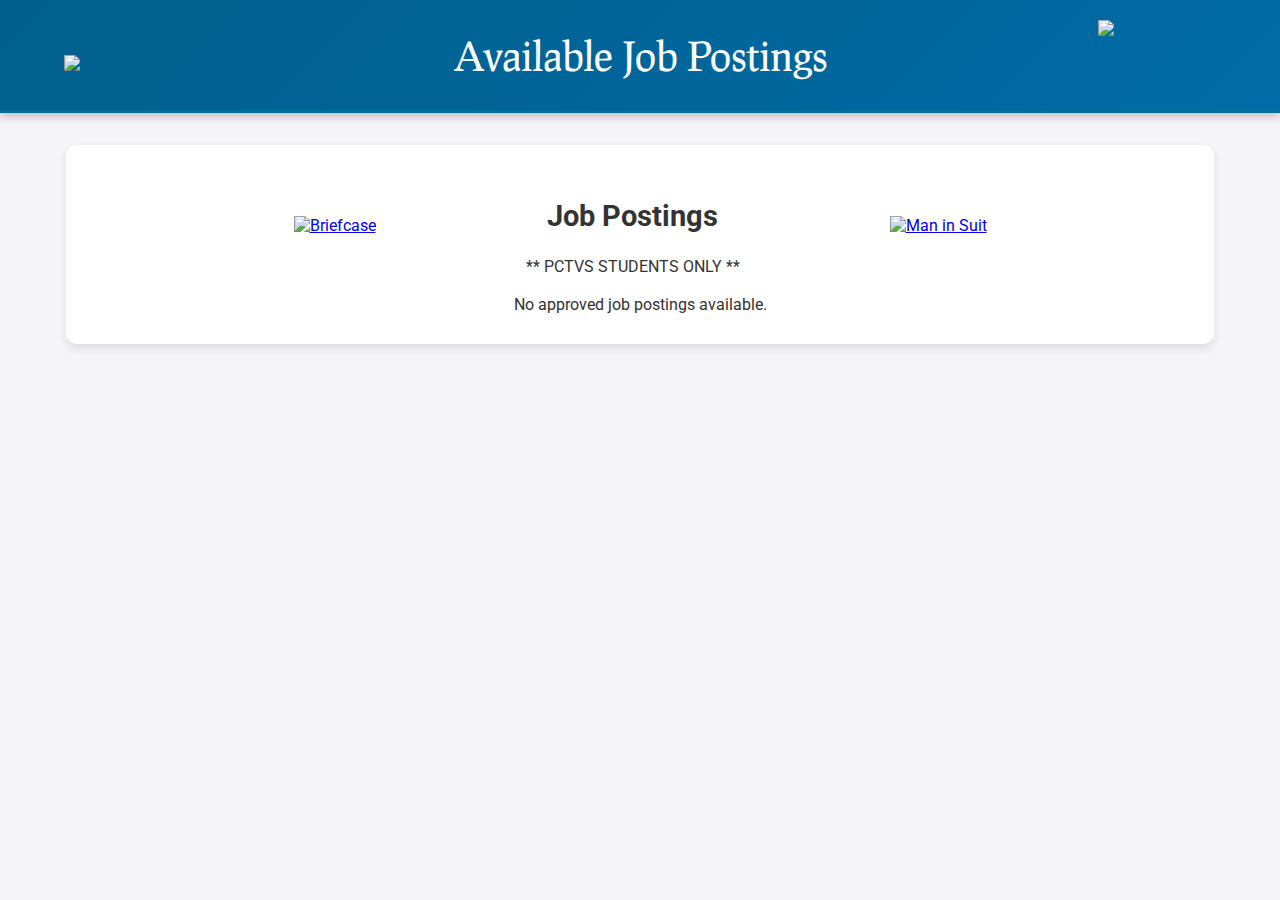
==== index.html @ c9240414 "Add files via upload" ====
<!DOCTYPE html>
<html lang="en">
<head>
    
    <meta charset="UTF-8">
    <meta name="viewport" content="width=device-width, initial-scale: 1.0">
    <title>Job Postings</title>
    <link rel="stylesheet" href="entirestyle.css"> 
    <link rel="preconnect" href="https://fonts.googleapis.com">
    <link href="https://fonts.googleapis.com/css2?family=EB+Garamond:ital,wght@0,400..800;1,400..800&family=Prociono&family=Proza+Libre:ital,wght@0,400;0,500;0,600;0,700;0,800;1,400;1,500;1,600;1,700;1,800&display=swap" rel="stylesheet">
    <script type="text/javascript" src="entirescript.js"></script>
    <link href="https://fonts.googleapis.com/css2?family=Roboto:wght@400;500&display=swap" rel="stylesheet">
    <style>

    </style>
</head>
<body>

<header style="display: flex; align-items: center; justify-content: space-between; height: 70px; position: relative;">
<a href="index.html">
    <img src="imgs/pctvs_header.png" style="height:50px;margin-left:5vw">
</a>    <span style="position: absolute; left: 50%; transform: translateX(-50%);">Available Job Postings</span>
    <img src="imgs/bulldog-removebg.png" style="height:70px;margin-right:13vw">
</header>



<!-- Main container which holds the job posting cards -->
<div class="postpagecontainer">

    <div style="display: flex; align-items: center; justify-content: center;">
        <!-- Left Image -->
        <a href="employerpost.html">
        <img src="imgs/briefcase.png" alt="Briefcase" style="height:100px;margin-right: 150px;">
        </a>
            
        <!-- Text -->
        <div>
                <center>
                        <h2>Job Postings</h2>
    ** PCTVS STUDENTS ONLY **

    </center>
        </div>

        <!-- Right Image -->
        <a href="employerpost.html">
        <img src="imgs/maninsuit.webp" alt="Man in Suit" style="height:100px;margin-left: 150px;">
        </a>
        
    </div>
    <br>
    <div style="display: flex; flex-wrap: wrap; justify-content: space-evenly;" id="postings-list"></div>
</div>


<!-- Modal for the application form -->
<div id="application-modal" class="modal">
    <div class="modal-content">
        <span class="close" onclick="closeApplModal()">&times;</span>
        <h2>Application Form</h2>
        <form id="application-form">
            <input type="text" id="applicant-name" class="form-input" placeholder="Your Name" required />
            <input type="text" id="student-id" class="form-input" placeholder="Student ID" required />
            <input type="email" id="applicant-email" class="form-input" placeholder="Your Email" required />
            <input type="tel" id="applicant-phone" class="form-input" placeholder="Phone Number" required />
            <input type="file" id="applicant-file" class="form-input" />
            <input type="hidden" id="job-id" />
            <button type="submit" class="submit-btn">Submit Application</button>
        </form>
    </div>
</div>

<!-- Modal for Job Details -->
<div id="job-details-modal" class="modal">
    <div class="modal-content">
        <span class="close" onclick="closeJobDetailsModal()">&times;</span>
        <div class="modal-title" id="modal-job-title"></div>
        <div id="modal-job-details" class="modal-details"></div>
    </div>
</div>
    
<!-- Success Popup -->
<div id="success-popup" class="success-popup">
    Successfully Submitted!
</div>

<script>


// Event handler for form submission
document.getElementById('application-form').addEventListener('submit', function (event) {
    event.preventDefault();

    // Processes the application data
    const jobId = document.getElementById('job-id').value;
    const name = document.getElementById('applicant-name').value;
    const studentId = document.getElementById('student-id').value;
    const email = document.getElementById('applicant-email').value;
    const phone = document.getElementById('applicant-phone').value;
    const file = document.getElementById('applicant-file').files[0];

    // Closes the modal after submission
    closeModal();

    // Shows the success popup after submission
    showSuccessPopup();
});

// Renders approved job posting cards
renderPostingsPage();
</script>


    
</body>
</html>
---- entirestyle.css ----
body {
            margin: 0;
            padding: 0;
            background-color: #f5f7fb;
            color: #333;
        }

        header {
            font-family: "Prociono", serif;
            background: linear-gradient(135deg, #005f8d, #006ba6);
            color: white;
            padding: 20px 0;
            text-align: center;
            font-size: 3em;
            font-weight: 1200;
            border-bottom: 3px solid #006f99;
            box-shadow: 0 4px 8px rgba(0, 0, 0, 0.2);
        }

        .employpagecontainer {
            width: 80%;
            margin: 2vh auto;
            padding: 20px;
            background-color: white;
            border-radius: 10px;
            box-shadow: 0 4px 10px rgba(0, 0, 0, 0.1);
        }

        h2 {
            color: #333;
            font-size: 1.8em;
        }

        .form-group {
            margin-bottom: 15px;
        }

        label {
            font-weight: bold;
            display: block;
            margin-bottom: 5px;
        }

        input, textarea, select {
            width: 100%;
            padding: 10px;
            border: 1px solid #ddd;
            border-radius: 8px;
            box-sizing: border-box;
            font-size: 1.1em;
        }

        button {
            background-color: #006ba6;
            color: white;
            padding: 12px 20px;
            border: none;
            border-radius: 8px;
            cursor: pointer;
            font-size: 1.1em;
            transition: background-color 0.3s ease;
        }

        button:hover {
            background-color: #005f8d;
        }

        .success-popup {
            display: none;
            position: fixed;
            z-index: 2;
            left: 50%;
            top: 50%;
            transform: translate(-50%, -50%);
            background-color: #4CAF50;
            color: white;
            padding: 20px;
            border-radius: 5px;
            text-align: center;
            font-size: 1.2em;
            box-shadow: 0 0 10px rgba(0, 0, 0, 0.1);
        }

        .form-group select {
            font-size: 1.1em;
        }

        .form-group input[type="file"] {
            font-size: 1.1em;
        }

        .form-group textarea {
            font-size: 1.1em;
        }

        .view-postings-btn {
            background-color: rgb(77, 77, 77);
            padding: 12px 20px;
            border: none;
            border-radius: 8px;
            cursor: pointer;
            font-size: 1.1em;
            color: white;
            transition: background-color 0.3s ease;
        }

        .view-postings-btn:hover {
            background-color: #444;
        }

        body {
            font-family: 'Roboto', sans-serif;
            margin: 0;
            padding: 0;
            background-color: #f5f7fb;
            color: #333;
        }

        header {
            background: linear-gradient(135deg, #005f8d, #006ba6);
            color: white;
            padding: 20px 0;
            text-align: center;
            font-size: 2.5em;
            font-weight: 500;
        }

        .postpagecontainer {
            width: 85%;
            margin: 2rem auto;
            padding: 30px;
            background-color: white;
            border-radius: 10px;
            box-shadow: 0 4px 10px rgba(0, 0, 0, 0.1);
        }

        .postings-table {
            width: 100%;
            margin-top: 20px;
            border-collapse: collapse;
        }

        .postings-table th, .postings-table td {
            padding: 12px;
            text-align: left;
            border-bottom: 1px solid #ddd;
        }

        h2 {
            color: #333;
            font-size: 1.8em;
        }

        .postpagebutton {
            background-color: #006ba6;
            color: white;
            padding: 12px 20px;
            border: none;
            border-radius: 5px;
            cursor: pointer;
            font-size: 1em;
            margin-right: 15px;
            transition: background-color 0.3s ease;
        }

        .postpagebutton:hover {
            background-color: #005f8d;
        }

        .modal-title {
            font-size: 2.5em; 
            margin-bottom: 10px;
            font-weight: 500; 
            color: #005f8d; 
        }
        
                
        .postcontainer {
            border: 1px solid #ddd;
            border-radius: 10px;
            padding: 20px;
            margin: 15px;
            width: 30%;
            cursor: pointer;
            transition: transform 0.2s ease, box-shadow 0.2s ease;
        }
        
        .postcontainer:hover {
            transform: translateY(-3px); 
            box-shadow: 0 6px 12px rgba(0, 0, 0, 0.08);
        }

        .jobTitle {
            font-size: 1.5em;
            font-weight: 500;
            color: #005f8d;
            margin-bottom: 10px;
            transition: color 0.3s ease;
        }

        .jobTitle:hover {
            color: #00477b;
            text-decoration: underline;
        }

        .salary-apply-container {
            display: flex;
            justify-content: space-between;
            align-items: center;
            font-size: 1.1em;
        }

        .apply-btn {
            background-color: #006ba6;
            color: white;
            padding: 8px 16px;
            border: none;
            border-radius: 5px;
            cursor: pointer;
            transition: background-color 0.3s ease;
            padding: 12px 20px;
            border: none;
            border-radius: 5px;
            font-size: 1em;
            
        }
        
        .apply-btn:hover {
            background-color: #005f8d;
        }


        .modal {
            display: none;
            position: fixed;
            z-index: 1;
            left: 0;
            top: 0;
            width: 100%;
            height: 100%;
            overflow: auto;
            background-color: rgba(0, 0, 0, 0.4);
            padding-top: 60px;
        }

        .modal-content {
            background-color: white;
            margin: 5% auto;
            padding: 30px;
            border: 1px solid #888;
            width: 90%;
            max-width: 500px;
            border-radius: 10px;
            box-shadow: 0 4px 15px rgba(0, 0, 0, 0.1);
        }

        .close {
            color: #aaa;
            float: right;
            font-size: 30px;
            font-weight: bold;
        }

        .close:hover,
        .close:focus {
            color: black;
            text-decoration: none;
            cursor: pointer;
        }

        .form-input {
            width: 100%;
            padding: 12px;
            margin: 10px 0;
            border-radius: 8px;
            border: 1px solid #ddd;
            box-sizing: border-box;
        }

        .submit-btn {
            background-color: #006ba6;
            color: white;
            padding: 12px 20px;
            border: none;
            border-radius: 8px;
            cursor: pointer;
            width: 100%;
            font-size: 1.1em;
            transition: background-color 0.3s ease;
        }

        .submit-btn:hover {
            background-color: #005f8d;
        }

        .success-popup {
            display: none;
            position: fixed;
            z-index: 2;
            left: 50%;
            top: 50%;
            transform: translate(-50%, -50%);
            background-color: #4CAF50;
            color: white;
            padding: 20px;
            border-radius: 5px;
            text-align: center;
            font-size: 1.2em;
            box-shadow: 0 0 10px rgba(0, 0, 0, 0.1);
        }

        body {
            font-family: 'Roboto', sans-serif;
            margin: 0;
            padding: 0;
            background-color: #f4f4f9;
        }

        header {
            background: linear-gradient(135deg, #005f8d, #006ba6);
            color: white;
            padding: 20px 0;
            text-align: center;
            font-size: 2.5em;
            font-weight: 500;
        }

        .adminpagecontainer {
            width: 80%;
            margin: 2rem auto;
            padding: 20px;
            background-color: white;
            border-radius: 8px;
            box-shadow: 0 0 10px rgba(0, 0, 0, 0.1);
        }

        h2 {
            color: #333;
            font-size: 1.8em;
        }

        .postings-table {
            width: 100%;
            margin-top: 20px;
            border-collapse: collapse;
        }

        .postings-table th, .postings-table td {
            padding: 12px;
            text-align: left;
            border-bottom: 1px solid #ddd;
        }

        .actions {
            display: flex;
            justify-content: flex-start;
            align-items: center;
        }

        .actions a {
            color: #006ba6;
            text-decoration: none;
            margin-right: 10px;
        }

        .actions a:hover {
            text-decoration: underline;
        }

        .delete-btn {
            color: red;
            cursor: pointer;
            font-weight: bold;
            margin-left: 10px;
        }

        .delete-btn:hover {
            text-decoration: underline;
        }

        .status-approved {
            color: green;
        }

        .status-pending {
            color: orange;
        }

        .status-hidden {
            color: red;
        }

        #postingsbutton {
            background-color: rgb(77, 77, 77);
            color: white;
            padding: 10px 20px;
            border: none;
            border-radius: 4px;
            cursor: pointer;
        }

        button {
            background-color: #006ba6;
            color: white;
            padding: 12px 20px;
            border: none;
            border-radius: 5px;
            cursor: pointer;
            font-size: 1em;
            margin-right: 15px;
            transition: background-color 0.3s ease;
        }

        button:hover {
            background-color: #005f8d;
        }
        
        #no-postings-message {
            text-align: center;
            margin-top: 20px;
            font-weight: bold;
            color: #888;
        }

        .adminmodal {
            display: none;
            position: fixed;
            z-index: 1;
            left: 0;
            top: 0;
            width: 100%;
            height: 100%;
            overflow: auto;
            background-color: rgba(0, 0, 0, 0.4);
            padding-top: 60px;
        }

        .admin-modal-content {
            background-color: white;
            margin: 5% auto;
            padding: 30px;
            border: 1px solid #888;
            width: 90%;
            max-width: 500px;
            border-radius: 10px;
            box-shadow: 0 4px 15px rgba(0, 0, 0, 0.1);
        }

        .close {
            color: #aaa;
            float: right;
            font-size: 30px;
            font-weight: bold;
        }

        .close:hover,
        .close:focus {
            color: black;
            text-decoration: none;
            cursor: pointer;
        }

        .form-input {
            width: 100%;
            padding: 12px;
            margin: 10px 0;
            border-radius: 8px;
            border: 1px solid #ddd;
            box-sizing: border-box;
        }

        .submit-btn {
            background-color: #006ba6;
            color: white;
            padding: 12px 20px;
            border: none;
            border-radius: 8px;
            cursor: pointer;
            width: 100%;
            font-size: 1.1em;
            transition: background-color 0.3s ease;
        }

        .submit-btn:hover {
            background-color: #005f8d;
        }

        .salarystyle {
            font-weight: bold;
        }
        .wrap-text {
            word-wrap: break-word;
            white-space: normal;
        }
        #password-popup {
            display: block;
            position: fixed;
            top: 0;
            left: 0;
            width: 100%;
            height: 100%;
            background-color: rgba(0, 0, 0, 0.5);
            justify-content: center;
            align-items: center;
            z-index: 1000;
        }

        #popup-content {
            background-color: white;
            padding: 20px;
            text-align: center;
            border-radius: 8px;
            width: 300px;
            box-shadow: 0 4px 8px rgba(0, 0, 0, 0.2);
        }

        #popup-content input {
            padding: 10px;
            margin-top: 10px;
            width: 100%;
        }

        #popup-content button {
            margin-top: 10px;
            padding: 10px;
            background-color: #4CAF50;
            color: white;
            border: none;
            border-radius: 5px;
        }

        #popup-content button:hover {
            background-color: #45a049;
        }j
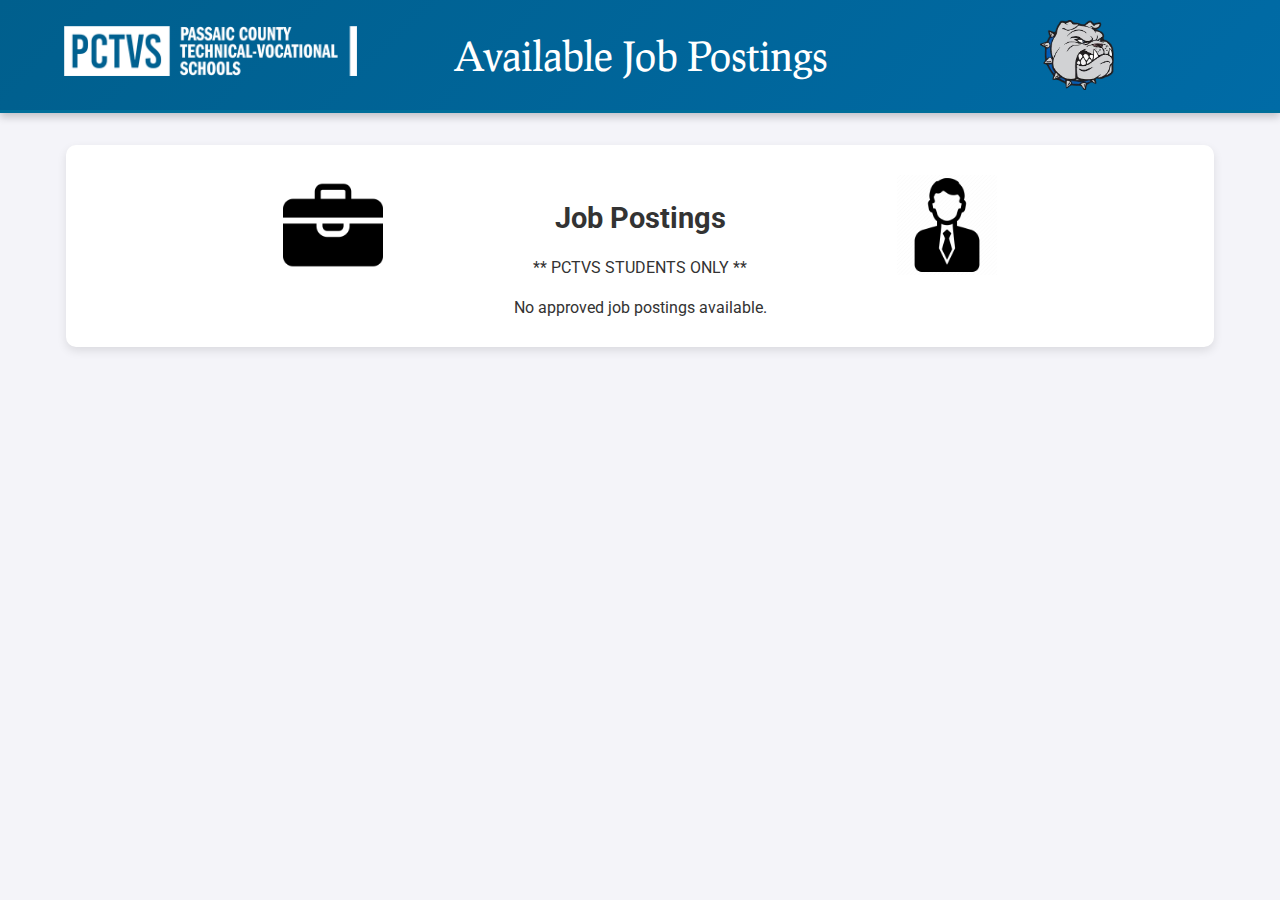
==== commit 24c76bf8: "Update index.html" ====
--- a/index.html
+++ b/index.html
@@ -19,7 +19,7 @@
 <header style="display: flex; align-items: center; justify-content: space-between; height: 70px; position: relative;">
 <a href="index.html">
     <img src="imgs/pctvs_header.png" style="height:50px;margin-left:5vw">
-</a>    <span style="position: absolute; left: 50%; transform: translateX(-50%);">Available Job Postings</span>
+</a>    <span id = "phonebye" style="position: absolute; left: 50%; transform: translateX(-50%);">Available Job Postings</span>
     <img src="imgs/bulldog-removebg.png" style="height:70px;margin-right:13vw">
 </header>
 
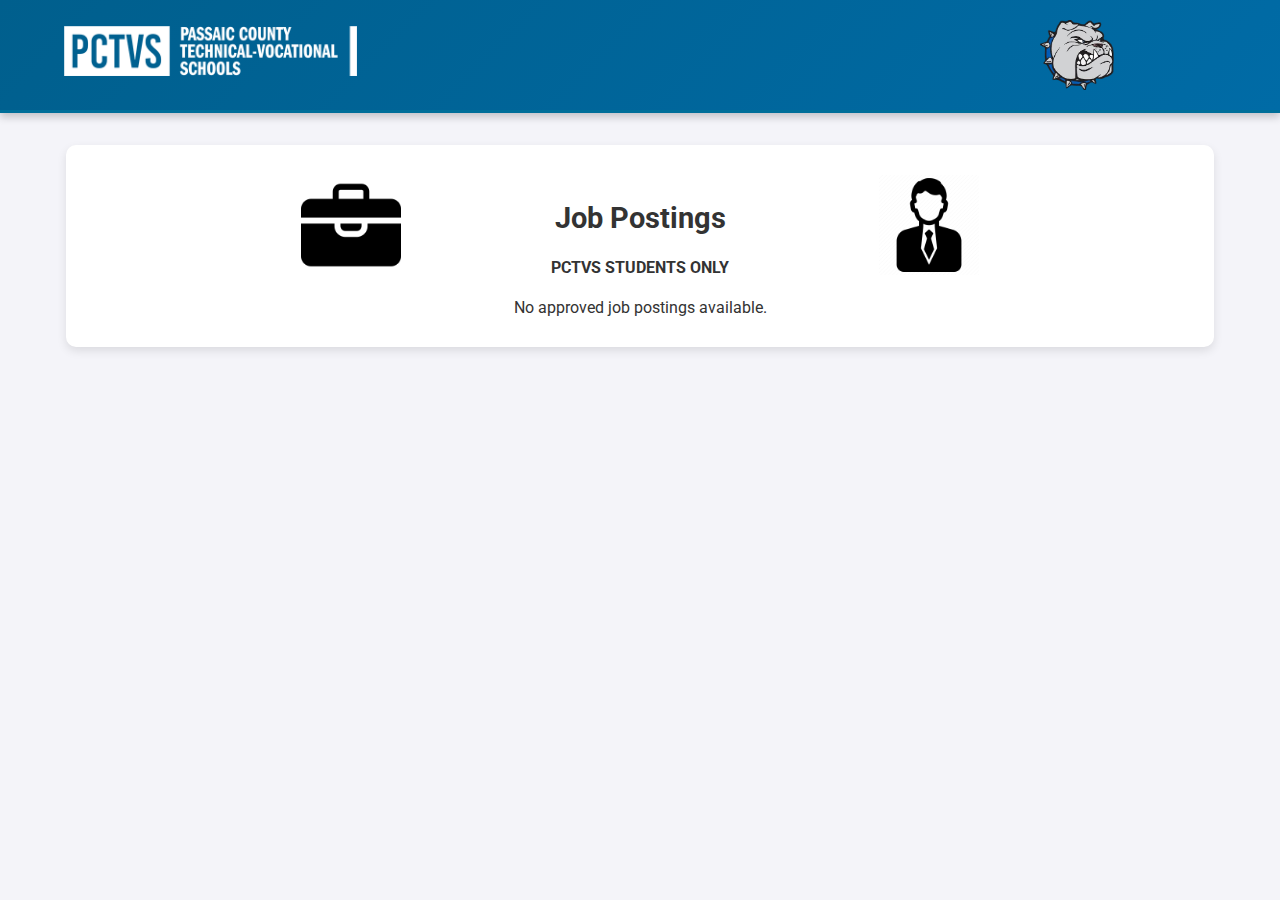
==== commit 81088306: "Update index.html" ====
--- a/index.html
+++ b/index.html
@@ -38,7 +38,7 @@
         <div>
                 <center>
                         <h2>Job Postings</h2>
-    ** PCTVS STUDENTS ONLY **
+    <b> PCTVS STUDENTS ONLY </b> 
 
     </center>
         </div>
--- a/entirestyle.css
+++ b/entirestyle.css
@@ -15,6 +15,9 @@
             font-weight: 1200;
             border-bottom: 3px solid #006f99;
             box-shadow: 0 4px 8px rgba(0, 0, 0, 0.2);
+        }
+        #phonebye {
+                display:none;
         }
 
         .employpagecontainer {
@@ -531,4 +534,4 @@
 
         #popup-content button:hover {
             background-color: #45a049;
-        }j+        }j
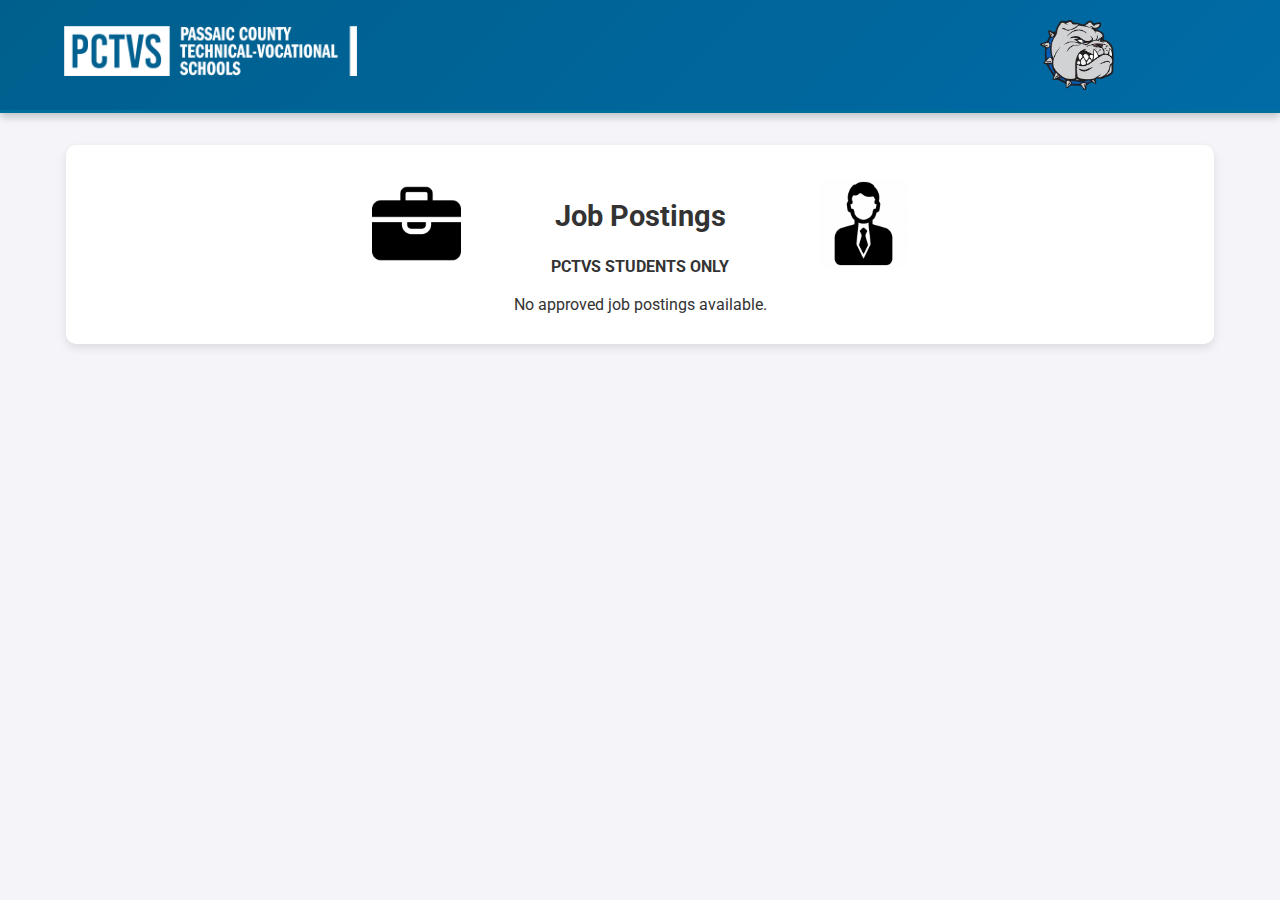
==== commit 87e8e44a: "Update index.html" ====
--- a/index.html
+++ b/index.html
@@ -31,7 +31,7 @@
     <div style="display: flex; align-items: center; justify-content: center;">
         <!-- Left Image -->
         <a href="employerpost.html">
-        <img src="imgs/briefcase.png" alt="Briefcase" style="height:100px;margin-right: 150px;">
+        <img src="imgs/briefcase.png" alt="Briefcase" style="height:7vw;margin-right: 7vw;">
         </a>
             
         <!-- Text -->
@@ -45,7 +45,7 @@
 
         <!-- Right Image -->
         <a href="employerpost.html">
-        <img src="imgs/maninsuit.webp" alt="Man in Suit" style="height:100px;margin-left: 150px;">
+        <img src="imgs/maninsuit.webp" alt="Man in Suit" style="height:7vw;margin-left: 7vw;">
         </a>
         
     </div>
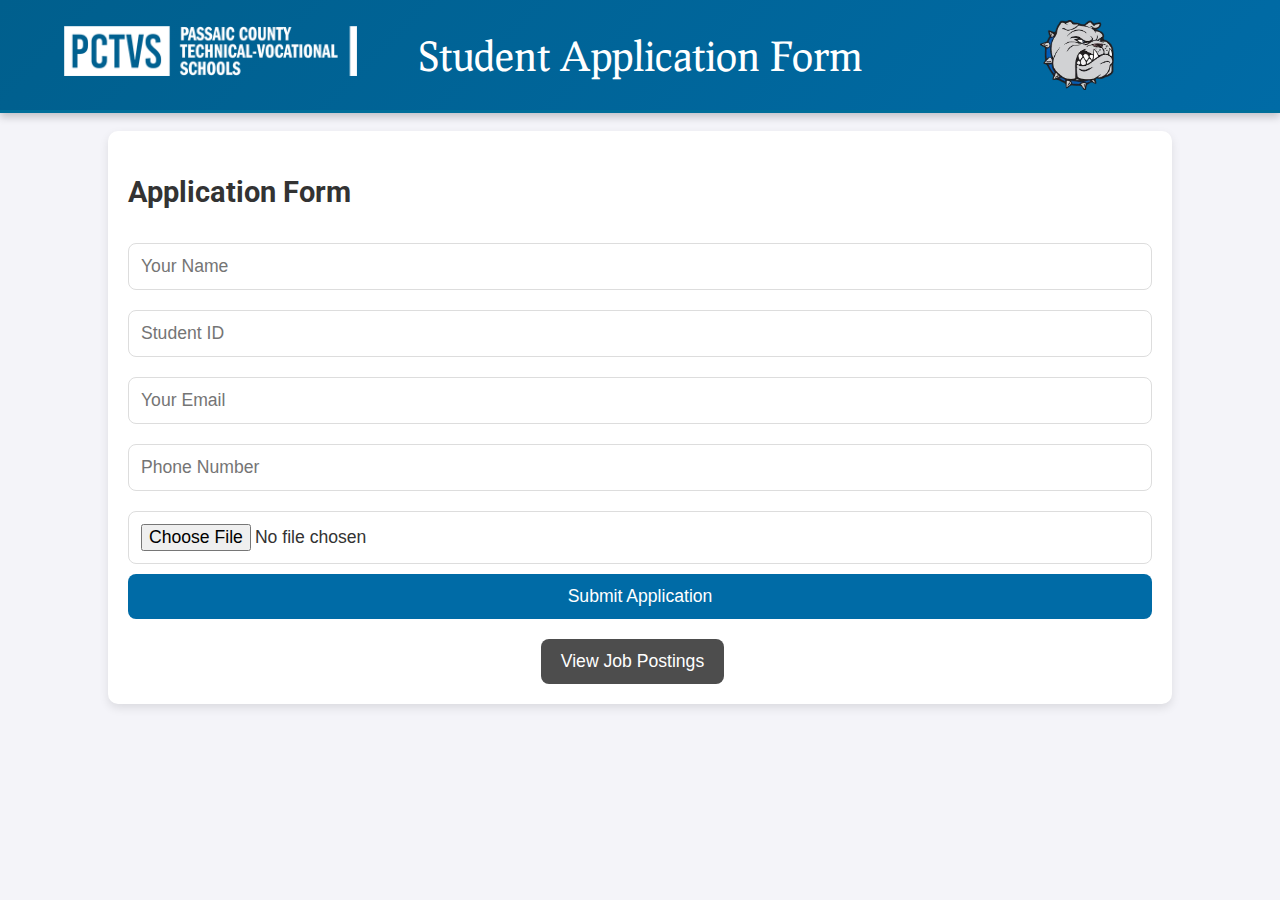
==== commit 93f408f5: "Update index.html" ====
--- a/index.html
+++ b/index.html
@@ -1,17 +1,15 @@
 <!DOCTYPE html>
 <html lang="en">
 <head>
-    
     <meta charset="UTF-8">
-    <meta name="viewport" content="width=device-width, initial-scale: 1.0">
-    <title>Job Postings</title>
-    <link rel="stylesheet" href="entirestyle.css"> 
+    <meta name="viewport" content="width=device-width, initial-scale=1.0">
+    <title>Employer Form - Job Postings</title>
+    <link rel="stylesheet" href="entirestyle.css">
     <link rel="preconnect" href="https://fonts.googleapis.com">
     <link href="https://fonts.googleapis.com/css2?family=EB+Garamond:ital,wght@0,400..800;1,400..800&family=Prociono&family=Proza+Libre:ital,wght@0,400;0,500;0,600;0,700;0,800;1,400;1,500;1,600;1,700;1,800&display=swap" rel="stylesheet">
-    <script type="text/javascript" src="entirescript.js"></script>
+    <script type="text/javascript" src="entirescript.js"></script>        
     <link href="https://fonts.googleapis.com/css2?family=Roboto:wght@400;500&display=swap" rel="stylesheet">
     <style>
-
     </style>
 </head>
 <body>
@@ -19,99 +17,56 @@
 <header style="display: flex; align-items: center; justify-content: space-between; height: 70px; position: relative;">
 <a href="index.html">
     <img src="imgs/pctvs_header.png" style="height:50px;margin-left:5vw">
-</a>    <span id = "phonebye" style="position: absolute; left: 50%; transform: translateX(-50%);">Available Job Postings</span>
+</a>    <span style="position: absolute; left: 50%; transform: translateX(-50%);">Student Application Form</span>
     <img src="imgs/bulldog-removebg.png" style="height:70px;margin-right:13vw">
 </header>
+    
+    
+<div class="employpagecontainer">
 
 
 
-<!-- Main container which holds the job posting cards -->
-<div class="postpagecontainer">
-
-    <div style="display: flex; align-items: center; justify-content: center;">
-        <!-- Left Image -->
-        <a href="employerpost.html">
-        <img src="imgs/briefcase.png" alt="Briefcase" style="height:7vw;margin-right: 7vw;">
-        </a>
-            
-        <!-- Text -->
-        <div>
-                <center>
-                        <h2>Job Postings</h2>
-    <b> PCTVS STUDENTS ONLY </b> 
-
-    </center>
-        </div>
-
-        <!-- Right Image -->
-        <a href="employerpost.html">
-        <img src="imgs/maninsuit.webp" alt="Man in Suit" style="height:7vw;margin-left: 7vw;">
-        </a>
-        
-    </div>
-    <br>
-    <div style="display: flex; flex-wrap: wrap; justify-content: space-evenly;" id="postings-list"></div>
-</div>
-
-
-<!-- Modal for the application form -->
-<div id="application-modal" class="modal">
-    <div class="modal-content">
-        <span class="close" onclick="closeApplModal()">&times;</span>
-        <h2>Application Form</h2>
+        <h2 id = "form-title">Application Form</h2> 
         <form id="application-form">
             <input type="text" id="applicant-name" class="form-input" placeholder="Your Name" required />
             <input type="text" id="student-id" class="form-input" placeholder="Student ID" required />
             <input type="email" id="applicant-email" class="form-input" placeholder="Your Email" required />
             <input type="tel" id="applicant-phone" class="form-input" placeholder="Phone Number" required />
-            <input type="file" id="applicant-file" class="form-input" />
+            <input type="file" id="applicant-resume" class="form-input"/>            
             <input type="hidden" id="job-id" />
             <button type="submit" class="submit-btn">Submit Application</button>
         </form>
-    </div>
+
+    <!-- Navigates to the main postings page -->
+    <Center>
+    <button class="view-postings-btn" onclick="location.href = 'index.html'" style="margin-top:20px">View Job Postings</button>
+</Center>
 </div>
 
-<!-- Modal for Job Details -->
-<div id="job-details-modal" class="modal">
-    <div class="modal-content">
-        <span class="close" onclick="closeJobDetailsModal()">&times;</span>
-        <div class="modal-title" id="modal-job-title"></div>
-        <div id="modal-job-details" class="modal-details"></div>
+    
+</div>
+    <!-- Success Popup -->
+    <div id="success-popup" class="success-popup">
+        Successfully Submitted!
     </div>
-</div>
-    
-<!-- Success Popup -->
-<div id="success-popup" class="success-popup">
-    Successfully Submitted!
-</div>
 
 <script>
 
+    // Event handler which waits for form submission to create a new job posting to be approved 
+    document.getElementById('application-form"').addEventListener('submit', function(e) {
+        e.preventDefault();
+        };
+        
+        // Show the success popup after submission
+            document.getElementById('success-popup').style.display = 'block';
 
-// Event handler for form submission
-document.getElementById('application-form').addEventListener('submit', function (event) {
-    event.preventDefault();
+        setTimeout(function() {
+            document.getElementById('success-popup').style.display = 'none';
+        }, 3000); // Hide the popup after 3 seconds
+    });
 
-    // Processes the application data
-    const jobId = document.getElementById('job-id').value;
-    const name = document.getElementById('applicant-name').value;
-    const studentId = document.getElementById('student-id').value;
-    const email = document.getElementById('applicant-email').value;
-    const phone = document.getElementById('applicant-phone').value;
-    const file = document.getElementById('applicant-file').files[0];
-
-    // Closes the modal after submission
-    closeModal();
-
-    // Shows the success popup after submission
-    showSuccessPopup();
-});
-
-// Renders approved job posting cards
-renderPostingsPage();
+    
 </script>
 
-
-    
 </body>
 </html>
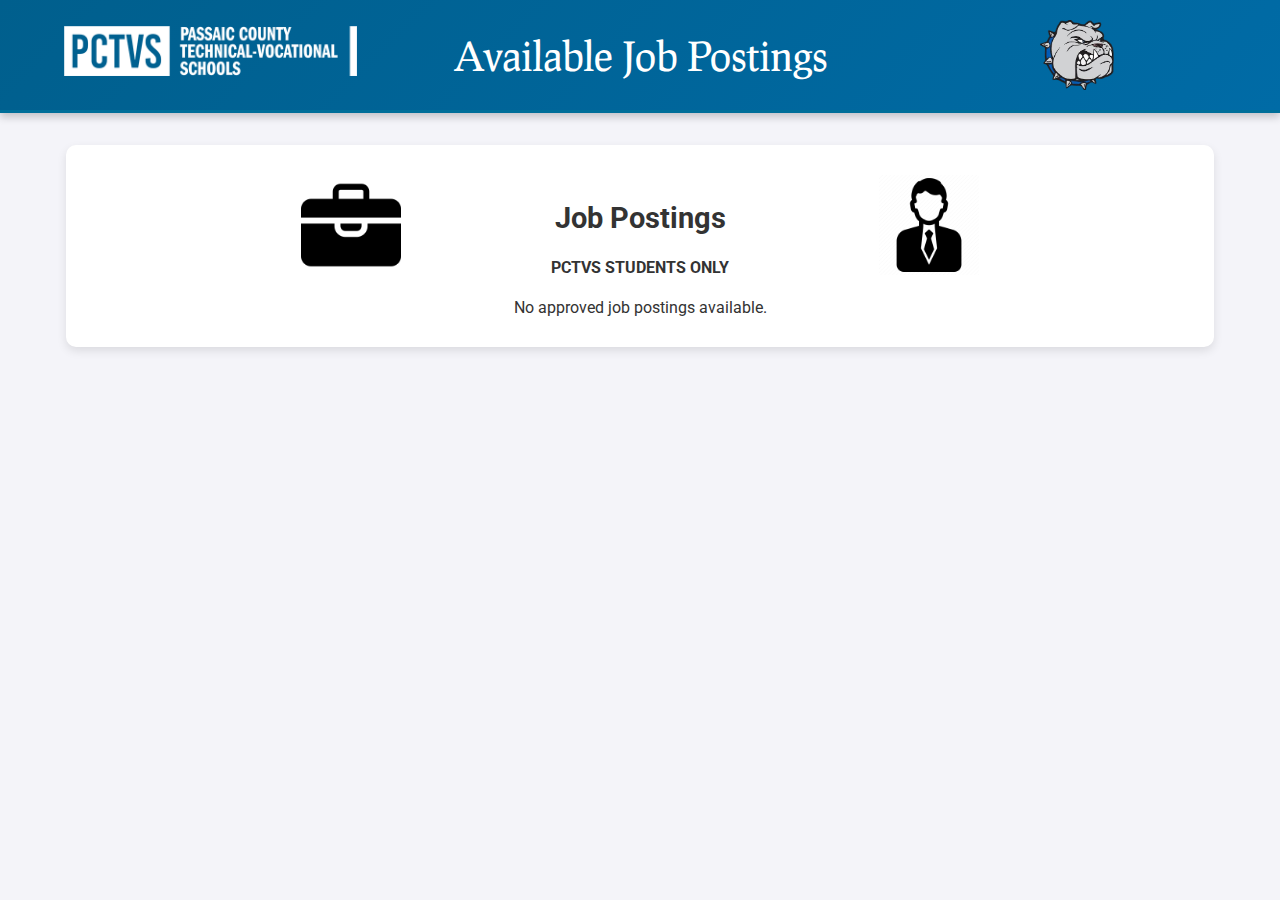
==== commit 8578895a: "Update index.html" ====
--- a/index.html
+++ b/index.html
@@ -1,15 +1,17 @@
 <!DOCTYPE html>
 <html lang="en">
 <head>
+    <!--Website design inspired by https://pctvs.org/-->
     <meta charset="UTF-8">
-    <meta name="viewport" content="width=device-width, initial-scale=1.0">
-    <title>Employer Form - Job Postings</title>
-    <link rel="stylesheet" href="entirestyle.css">
+    <meta name="viewport" content="width=device-width, initial-scale: 1.0">
+    <title>Job Postings</title>
+    <link rel="stylesheet" href="entirestyle.css"> 
     <link rel="preconnect" href="https://fonts.googleapis.com">
     <link href="https://fonts.googleapis.com/css2?family=EB+Garamond:ital,wght@0,400..800;1,400..800&family=Prociono&family=Proza+Libre:ital,wght@0,400;0,500;0,600;0,700;0,800;1,400;1,500;1,600;1,700;1,800&display=swap" rel="stylesheet">
-    <script type="text/javascript" src="entirescript.js"></script>        
+    <script type="text/javascript" src="entirescript.js"></script>
     <link href="https://fonts.googleapis.com/css2?family=Roboto:wght@400;500&display=swap" rel="stylesheet">
     <style>
+
     </style>
 </head>
 <body>
@@ -17,56 +19,99 @@
 <header style="display: flex; align-items: center; justify-content: space-between; height: 70px; position: relative;">
 <a href="index.html">
     <img src="imgs/pctvs_header.png" style="height:50px;margin-left:5vw">
-</a>    <span style="position: absolute; left: 50%; transform: translateX(-50%);">Student Application Form</span>
+</a>    <span style="position: absolute; left: 50%; transform: translateX(-50%);">Available Job Postings</span>
     <img src="imgs/bulldog-removebg.png" style="height:70px;margin-right:13vw">
 </header>
-    
-    
-<div class="employpagecontainer">
 
 
 
-        <h2 id = "form-title">Application Form</h2> 
+<!-- Main container which holds the job posting cards -->
+<div class="postpagecontainer">
+
+    <div style="display: flex; align-items: center; justify-content: center;">
+        <!-- Left Image -->
+        <a href="employerpost.html">
+        <img src="imgs/briefcase.png" alt="Briefcase" style="height:100px;margin-right: 150px;">
+        </a>
+            
+        <!-- Text -->
+        <div>
+                <center>
+                        <h2>Job Postings</h2>
+    <b> PCTVS STUDENTS ONLY</b>
+
+    </center>
+        </div>
+
+        <!-- Right Image -->
+        <a href="employerpost.html">
+        <img src="imgs/maninsuit.webp" alt="Man in Suit" style="height:100px;margin-left: 150px;">
+        </a>
+        
+    </div>
+    <br>
+    <div style="display: flex; flex-wrap: wrap; justify-content: space-evenly;" id="postings-list"></div>
+</div>
+
+
+<!-- Modal for the application form -->
+<div id="application-modal" class="modal">
+    <div class="modal-content">
+        <span class="close" onclick="closeApplModal()">&times;</span>
+        <h2>Application Form</h2>
         <form id="application-form">
             <input type="text" id="applicant-name" class="form-input" placeholder="Your Name" required />
             <input type="text" id="student-id" class="form-input" placeholder="Student ID" required />
             <input type="email" id="applicant-email" class="form-input" placeholder="Your Email" required />
             <input type="tel" id="applicant-phone" class="form-input" placeholder="Phone Number" required />
-            <input type="file" id="applicant-resume" class="form-input"/>            
+            <input type="file" id="applicant-file" class="form-input" />
             <input type="hidden" id="job-id" />
             <button type="submit" class="submit-btn">Submit Application</button>
         </form>
-
-    <!-- Navigates to the main postings page -->
-    <Center>
-    <button class="view-postings-btn" onclick="location.href = 'index.html'" style="margin-top:20px">View Job Postings</button>
-</Center>
+    </div>
 </div>
 
+<!-- Modal for Job Details -->
+<div id="job-details-modal" class="modal">
+    <div class="modal-content">
+        <span class="close" onclick="closeJobDetailsModal()">&times;</span>
+        <div class="modal-title" id="modal-job-title"></div>
+        <div id="modal-job-details" class="modal-details"></div>
+    </div>
+</div>
     
+<!-- Success Popup -->
+<div id="success-popup" class="success-popup">
+    Successfully Submitted!
 </div>
-    <!-- Success Popup -->
-    <div id="success-popup" class="success-popup">
-        Successfully Submitted!
-    </div>
 
 <script>
 
-    // Event handler which waits for form submission to create a new job posting to be approved 
-    document.getElementById('application-form"').addEventListener('submit', function(e) {
-        e.preventDefault();
-        };
-        
-        // Show the success popup after submission
-            document.getElementById('success-popup').style.display = 'block';
 
-        setTimeout(function() {
-            document.getElementById('success-popup').style.display = 'none';
-        }, 3000); // Hide the popup after 3 seconds
-    });
+// Event handler for form submission
+document.getElementById('application-form').addEventListener('submit', function (event) {
+    event.preventDefault();
+
+    // Processes the application data
+    const jobId = document.getElementById('job-id').value;
+    const name = document.getElementById('applicant-name').value;
+    const studentId = document.getElementById('student-id').value;
+    const email = document.getElementById('applicant-email').value;
+    const phone = document.getElementById('applicant-phone').value;
+    const file = document.getElementById('applicant-file').files[0];
+
+    // Closes the modal after submission
+    closeModal();
+
+    // Shows the success popup after submission
+    showSuccessPopup();
+});
+
+// Renders approved job posting cards
+renderPostingsPage();
+</script>
+
 
     
-</script>
-
 </body>
 </html>
